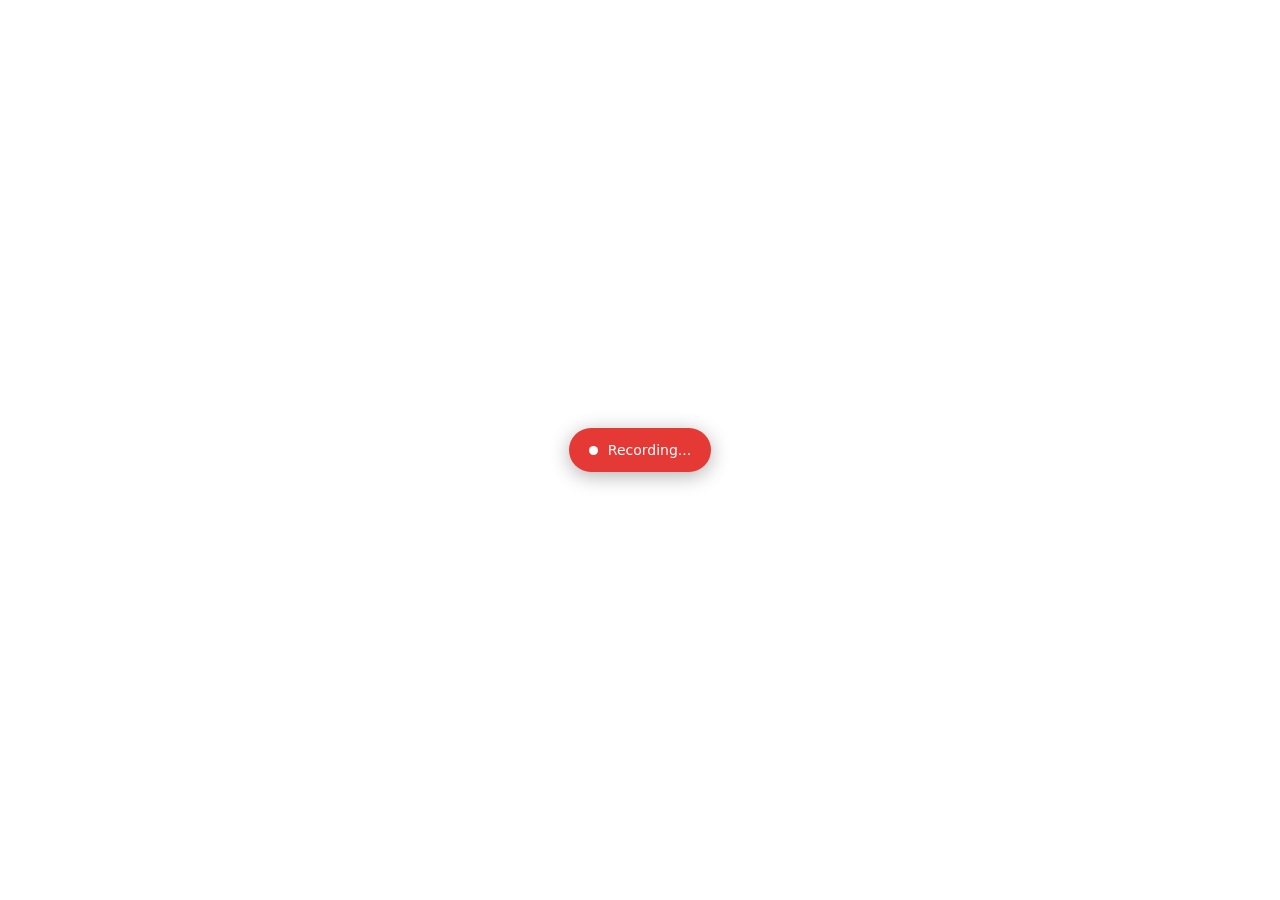
==== src/overlay.html @ 09e7b0d4 "VoiceNote v0.1.0 — MVP voice-to-text desktop app  - Complete end-to-end voice note workflow: record " ====
<!DOCTYPE html>
<html lang="en">
<head>
  <meta charset="UTF-8" />
  <meta name="viewport" content="width=device-width, initial-scale=1.0" />
  <title></title>
  <link rel="stylesheet" href="css/overlay.css" />
</head>
<body>
  <div id="pill" class="pill">
    <div class="dot"></div>
    <span id="label">Recording...</span>
  </div>
  <script type="module" src="js/overlay.js"></script>
</body>
</html>
---- src/css/overlay.css ----
* { box-sizing: border-box; margin: 0; padding: 0; }

body {
  display: flex;
  align-items: center;
  justify-content: center;
  height: 100vh;
  background: transparent;
  font-family: system-ui, -apple-system, sans-serif;
  -webkit-font-smoothing: antialiased;
  overflow: hidden;
}

.pill {
  display: flex;
  align-items: center;
  gap: 10px;
  background: #e53935;
  color: #fff;
  padding: 0 20px;
  height: 44px;
  border-radius: 22px;
  font-size: 14px;
  font-weight: 500;
  box-shadow: 0 4px 20px rgba(0,0,0,0.3);
  user-select: none;
  white-space: nowrap;
}

.pill.error {
  background: #424242;
}

.dot {
  width: 9px;
  height: 9px;
  border-radius: 50%;
  background: #fff;
  animation: blink 1.2s ease-in-out infinite;
  flex-shrink: 0;
}

@keyframes blink {
  0%, 100% { opacity: 1; }
  50%       { opacity: 0.3; }
}
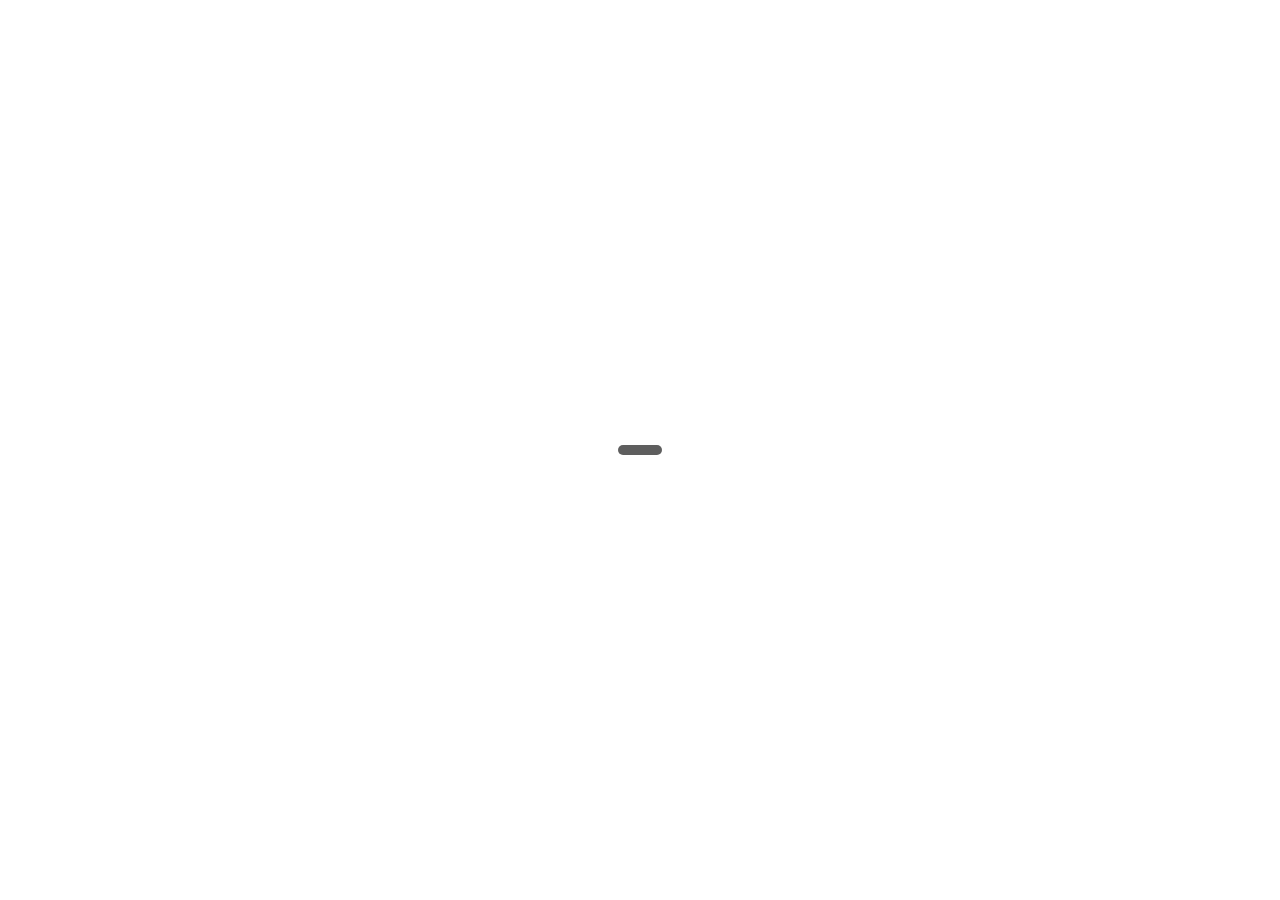
==== commit 7f7faa1b: "VoiceNote v0.2.0 — UI polish & platform consistency - Fixed overlay rendering for true capsule-sized" ====
--- a/src/overlay.html
+++ b/src/overlay.html
@@ -7,10 +7,7 @@
   <link rel="stylesheet" href="css/overlay.css" />
 </head>
 <body>
-  <div id="pill" class="pill">
-    <div class="dot"></div>
-    <span id="label">Recording...</span>
-  </div>
+  <div id="capsule" class="capsule"></div>
   <script type="module" src="js/overlay.js"></script>
 </body>
 </html>
--- a/src/css/overlay.css
+++ b/src/css/overlay.css
@@ -1,46 +1,41 @@
 * { box-sizing: border-box; margin: 0; padding: 0; }
 
+html {
+  width: 100%;
+  height: 100%;
+  background: transparent;
+  background-color: transparent;
+}
+
 body {
+  width: 100%;
+  height: 100%;
+  /* transparent is required on macOS — WKWebView will render an opaque background
+     unless both html and body explicitly have background: transparent set */
+  background: transparent;
+  background-color: transparent;
   display: flex;
   align-items: center;
   justify-content: center;
-  height: 100vh;
-  background: transparent;
-  font-family: system-ui, -apple-system, sans-serif;
-  -webkit-font-smoothing: antialiased;
   overflow: hidden;
 }
 
-.pill {
-  display: flex;
-  align-items: center;
-  gap: 10px;
-  background: #e53935;
-  color: #fff;
-  padding: 0 20px;
-  height: 44px;
-  border-radius: 22px;
-  font-size: 14px;
-  font-weight: 500;
-  box-shadow: 0 4px 20px rgba(0,0,0,0.3);
-  user-select: none;
-  white-space: nowrap;
-}
-
-.pill.error {
-  background: #424242;
-}
-
-.dot {
-  width: 9px;
-  height: 9px;
-  border-radius: 50%;
-  background: #fff;
-  animation: blink 1.2s ease-in-out infinite;
+.capsule {
+  width: 44px;
+  height: 10px;
+  border-radius: 5px;
+  background: rgba(40, 40, 40, 0.75);
+  transition: background 200ms ease, box-shadow 200ms ease;
   flex-shrink: 0;
 }
 
-@keyframes blink {
-  0%, 100% { opacity: 1; }
-  50%       { opacity: 0.3; }
+/* Recording state: vivid red with a slow pulsing glow */
+.capsule.recording {
+  background: #E53E3E;
+  animation: glow-pulse 1.2s ease-in-out infinite;
 }
+
+@keyframes glow-pulse {
+  0%, 100% { box-shadow: 0 0 4px 1px rgba(229, 62, 62, 0.3); }
+  50%       { box-shadow: 0 0 6px 2px rgba(229, 62, 62, 0.8); }
+}
